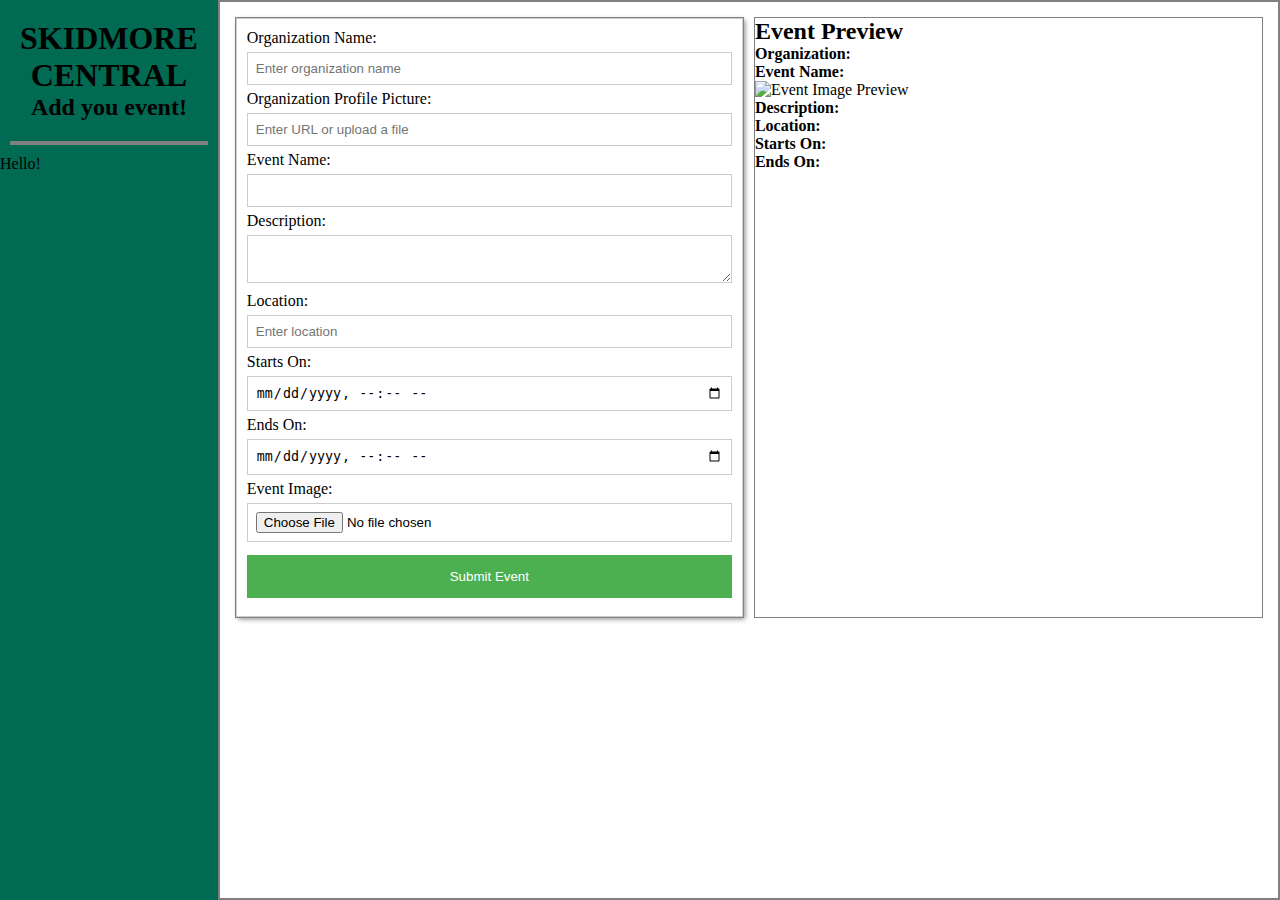
==== index.html @ 6e3338a6 "Added the base layout of a form and added css design to make it look nice" ====
<!DOCTYPE html>
<html lang="en">
<head>
    <meta charset="UTF-8">
    <meta name="viewport" content="width=device-width, initial-scale=1.0">
    <link rel="stylesheet" href="index.css">
    <link rel="stylesheet" href="css/eventForm.css">
    <title>SkidCentral</title>
</head>
<body>
    <div class="container">
        <div id="navbar">
            <div id="form_header">
                <h1>SKIDMORE CENTRAL</h1>
                <h2>Add you event!</h2>
            </div>
            <div id="horizontalLine"></div>
            <p>
                Hello!
            </p>
        </div>
        <div id="event-form">

            <div id="form_container">
                <div id="addEventInfo">
                    <form action="/submitEventInfo" method="POST" enctype="multipart/form-data">
                        <label for="organizationName">Organization Name:</label>
                        <input type="text" id="organizationName" name="organizationName" placeholder="Enter organization name" oninput="updatePreview()" required>
                
                        <label for="organizationProfilePicture">Organization Profile Picture:</label>
                        <input type="text" id="organizationProfilePicture" name="organizationProfilePicture" placeholder="Enter URL or upload a file">
                
                        <label for="name">Event Name:</label>
                        <input type="text" id="name" name="name" oninput="updatePreview()" required>
                
                        <label for="description">Description:</label>
                        <textarea id="description" name="description" oninput="updatePreview()" required></textarea>
                
                        <label for="location">Location:</label>
                        <input type="text" id="location" name="location" placeholder="Enter location" oninput="updatePreview()">
                
                        <label for="startsOn">Starts On:</label>
                        <input type="datetime-local" id="startsOn" name="startsOn" placeholder="YYYY-MM-DDTHH:MM" oninput="updatePreview()">
                
                        <label for="endsOn">Ends On:</label>
                        <input type="datetime-local" id="endsOn" name="endsOn" placeholder="YYYY-MM-DDTHH:MM" oninput="updatePreview()">
                
                        <label for="imagePath">Event Image:</label>
                        <input type="file" id="imagePath" name="imagePath" accept="image/*" onchange="updateImagePreview()">
                        
                
                        <button type="submit">Submit Event</button>
                    </form>
                </div>
                <div id="EventDisplay">
                    <h2>Event Preview</h2>
                        <p><strong>Organization:</strong> <span id="previewOrganizationName"></span></p>
                        <p><strong>Event Name:</strong> <span id="previewEventName"></span></p>
                        <img id="imagePreview" src="" alt="Event Image Preview" style="max-width: 100%; height: auto;">
                        <p><strong>Description:</strong> <span id="previewDescription"></span></p>
                        <p><strong>Location:</strong> <span id="previewLocation"></span></p>
                        <p><strong>Starts On:</strong> <span id="previewStartsOn"></span></p>
                        <p><strong>Ends On:</strong> <span id="previewEndsOn"></span></p>

                </div>
            </div>
            
        </div>
    </div>
    <script src="index.js" type="module"></script>
    <script src="js/eventFormDynamicInput.js" type="module"></script>
</body>
</html>
---- index.css ----
*{
    margin: 0px;
    padding: 0px;
}

.container{
    display: flex;
    flex-direction: row;
}

#navbar{
    flex: 1 1 17%;
    height: 100vh;
    background-color: #006a52;
}   

#event-form{
    flex: 1 1 83%;
    border: 2px solid grey;
}

#form_header{
    text-align: center;
    padding: 10px;
    margin: 10px ;
}

#horizontalLine{
    border: 2px solid grey;
    margin: 10px;
}
---- css/eventForm.css ----
#form_container{
    display: flex;
    flex-direction: row;
    
    padding: 10px;
}   

#addEventInfo, #EventDisplay{
    flex: 1 1 50%;
    border: 1px solid grey;
    margin: 5px;
}

form {
    /* width: 50%; */
    margin: auto;
    padding: 10px;
    border: 1px solid #ccc;
    box-shadow: 2px 2px 5px #888888;
}
input, textarea {
    width: 100%;
    padding: 8px;
    margin: 5px 0;
    display: inline-block;
    border: 1px solid #ccc;
    box-sizing: border-box;
}
button {
    background-color: #4CAF50;
    color: white;
    padding: 14px 20px;
    margin: 8px 0;
    border: none;
    cursor: pointer;
    width: 100%;
}
button:hover {
    opacity: 0.8;
}
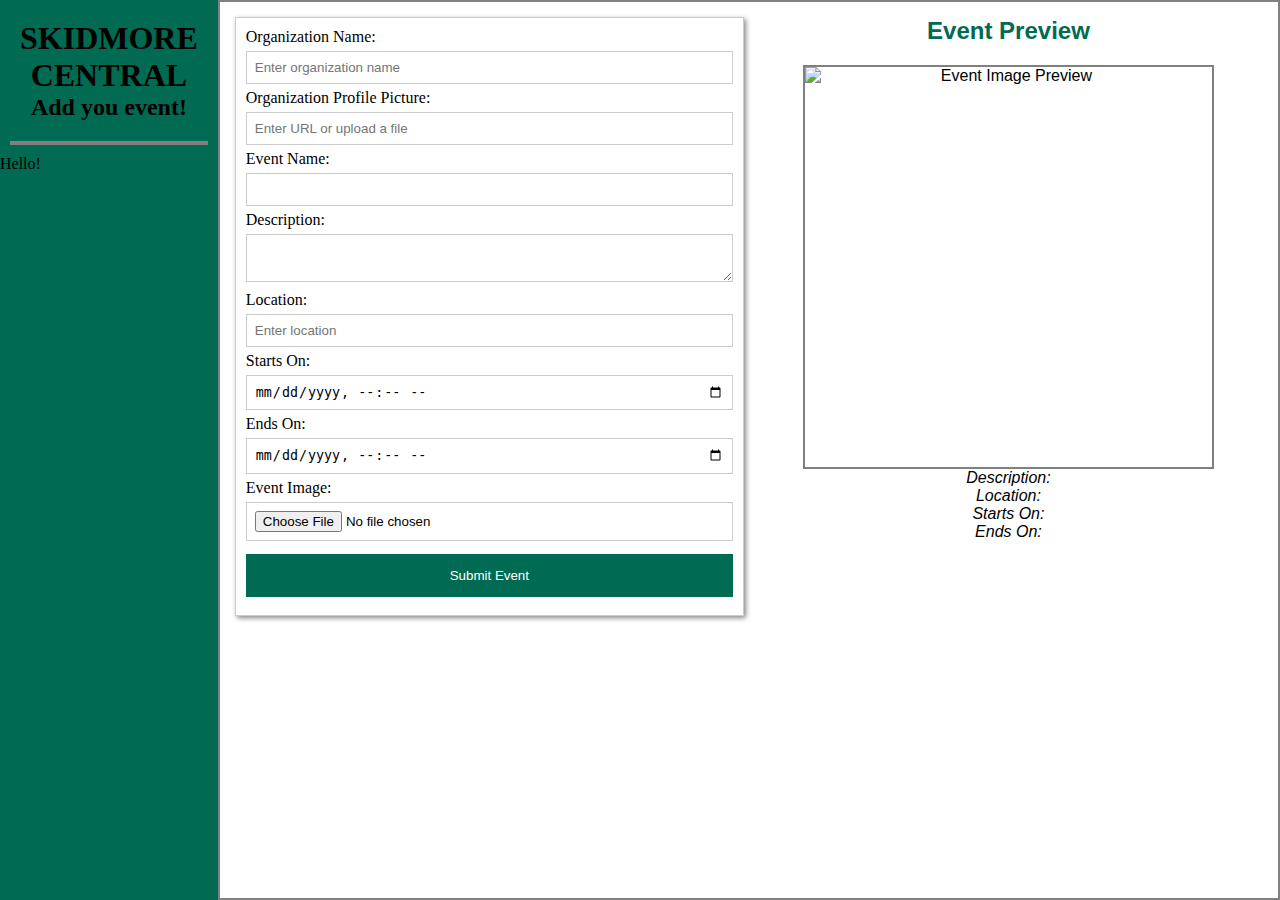
==== commit c639d79b: "Added a method that can extract the color with the highest coverage and use that as the background f" ====
--- a/index.html
+++ b/index.html
@@ -6,6 +6,7 @@
     <link rel="stylesheet" href="index.css">
     <link rel="stylesheet" href="css/eventForm.css">
     <title>SkidCentral</title>
+    <link rel="stylesheet" href="css/eventsPreview.css">
 </head>
 <body>
     <div class="container">
@@ -23,44 +24,44 @@
 
             <div id="form_container">
                 <div id="addEventInfo">
-                    <form action="/submitEventInfo" method="POST" enctype="multipart/form-data">
+                    <form id="eventForm">
                         <label for="organizationName">Organization Name:</label>
-                        <input type="text" id="organizationName" name="organizationName" placeholder="Enter organization name" oninput="updatePreview()" required>
+                        <input type="text" id="organizationName" name="organizationName" placeholder="Enter organization name"  required>
                 
                         <label for="organizationProfilePicture">Organization Profile Picture:</label>
                         <input type="text" id="organizationProfilePicture" name="organizationProfilePicture" placeholder="Enter URL or upload a file">
                 
                         <label for="name">Event Name:</label>
-                        <input type="text" id="name" name="name" oninput="updatePreview()" required>
+                        <input type="text" id="name" name="name"  required>
                 
                         <label for="description">Description:</label>
-                        <textarea id="description" name="description" oninput="updatePreview()" required></textarea>
+                        <textarea id="description" name="description"  required></textarea>
                 
                         <label for="location">Location:</label>
-                        <input type="text" id="location" name="location" placeholder="Enter location" oninput="updatePreview()">
+                        <input type="text" id="location" name="location" placeholder="Enter location" >
                 
                         <label for="startsOn">Starts On:</label>
-                        <input type="datetime-local" id="startsOn" name="startsOn" placeholder="YYYY-MM-DDTHH:MM" oninput="updatePreview()">
+                        <input type="datetime-local" id="startsOn" name="startsOn" placeholder="YYYY-MM-DDTHH:MM" >
                 
                         <label for="endsOn">Ends On:</label>
-                        <input type="datetime-local" id="endsOn" name="endsOn" placeholder="YYYY-MM-DDTHH:MM" oninput="updatePreview()">
+                        <input type="datetime-local" id="endsOn" name="endsOn" placeholder="YYYY-MM-DDTHH:MM" >
                 
                         <label for="imagePath">Event Image:</label>
-                        <input type="file" id="imagePath" name="imagePath" accept="image/*" onchange="updateImagePreview()">
-                        
+                        <input type="file" id="imagePath" name="imagePath" accept="image/*" >
                 
-                        <button type="submit">Submit Event</button>
+                        <button id="eventSubmitButton" type="button" >Submit Event</button>
                     </form>
                 </div>
+                
                 <div id="EventDisplay">
                     <h2>Event Preview</h2>
-                        <p><strong>Organization:</strong> <span id="previewOrganizationName"></span></p>
-                        <p><strong>Event Name:</strong> <span id="previewEventName"></span></p>
-                        <img id="imagePreview" src="" alt="Event Image Preview" style="max-width: 100%; height: auto;">
-                        <p><strong>Description:</strong> <span id="previewDescription"></span></p>
-                        <p><strong>Location:</strong> <span id="previewLocation"></span></p>
-                        <p><strong>Starts On:</strong> <span id="previewStartsOn"></span></p>
-                        <p><strong>Ends On:</strong> <span id="previewEndsOn"></span></p>
+                        <p> <span id="previewOrganizationName"></span></p>
+                        <p><span id="previewEventName"></span></p>
+                        <img id="imagePreview" src="" alt="Event Image Preview" style="max-width: 80%; height: auto;">
+                        <p><em>Description:</em> <span id="previewDescription"></span></p>
+                        <p><em>Location:</em> <span id="previewLocation"></span></p>
+                        <p><em>Starts On:</em> <span id="previewStartsOn"></span></p>
+                        <p><em>Ends On:</em> <span id="previewEndsOn"></span></p>
 
                 </div>
             </div>
@@ -69,5 +70,7 @@
     </div>
     <script src="index.js" type="module"></script>
     <script src="js/eventFormDynamicInput.js" type="module"></script>
+    <script src="js/firebaseStarter.js" type="module"></script>
+    <script src="js/highestColorFrequency.js" type="module"></script>
 </body>
 </html>--- a/css/eventForm.css
+++ b/css/eventForm.css
@@ -7,7 +7,7 @@
 
 #addEventInfo, #EventDisplay{
     flex: 1 1 50%;
-    border: 1px solid grey;
+    /* border: 1px solid grey; */
     margin: 5px;
 }
 
@@ -27,7 +27,7 @@
     box-sizing: border-box;
 }
 button {
-    background-color: #4CAF50;
+    background-color: #006a52;
     color: white;
     padding: 14px 20px;
     margin: 8px 0;
--- a/css/eventsPreview.css
+++ b/css/eventsPreview.css
@@ -0,0 +1,34 @@
+/* <div id="EventDisplay">
+                    <h2>Event Preview</h2>
+                        <p id=><strong>Organization:</strong> <span id="previewOrganizationName"></span></p>
+                        <p><strong>Event Name:</strong> <span id="previewEventName"></span></p>
+                        <img id="imagePreview" src="" alt="Event Image Preview" style="max-width: 80%; height: auto;">
+                        <p><strong>Description:</strong> <span id="previewDescription"></span></p>
+                        <p><strong>Location:</strong> <span id="previewLocation"></span></p>
+                        <p><strong>Starts On:</strong> <span id="previewStartsOn"></span></p>
+                        <p><strong>Ends On:</strong> <span id="previewEndsOn"></span></p>
+
+                </div> */
+
+#EventDisplay{
+    text-align: center;
+    font-family: 'Segoe UI', Tahoma, Geneva, Verdana, sans-serif;
+    font-weight: 200;
+}
+
+
+#EventDisplay h2{
+    text-align: center;
+    color: #006a52;
+    margin-bottom: 20px;
+}
+
+#EventDisplay 
+
+#imagePreview{
+    border: 2px solid grey;
+    max-width: 80%;
+    min-width: 80%;
+    min-height: 400px;
+}
+
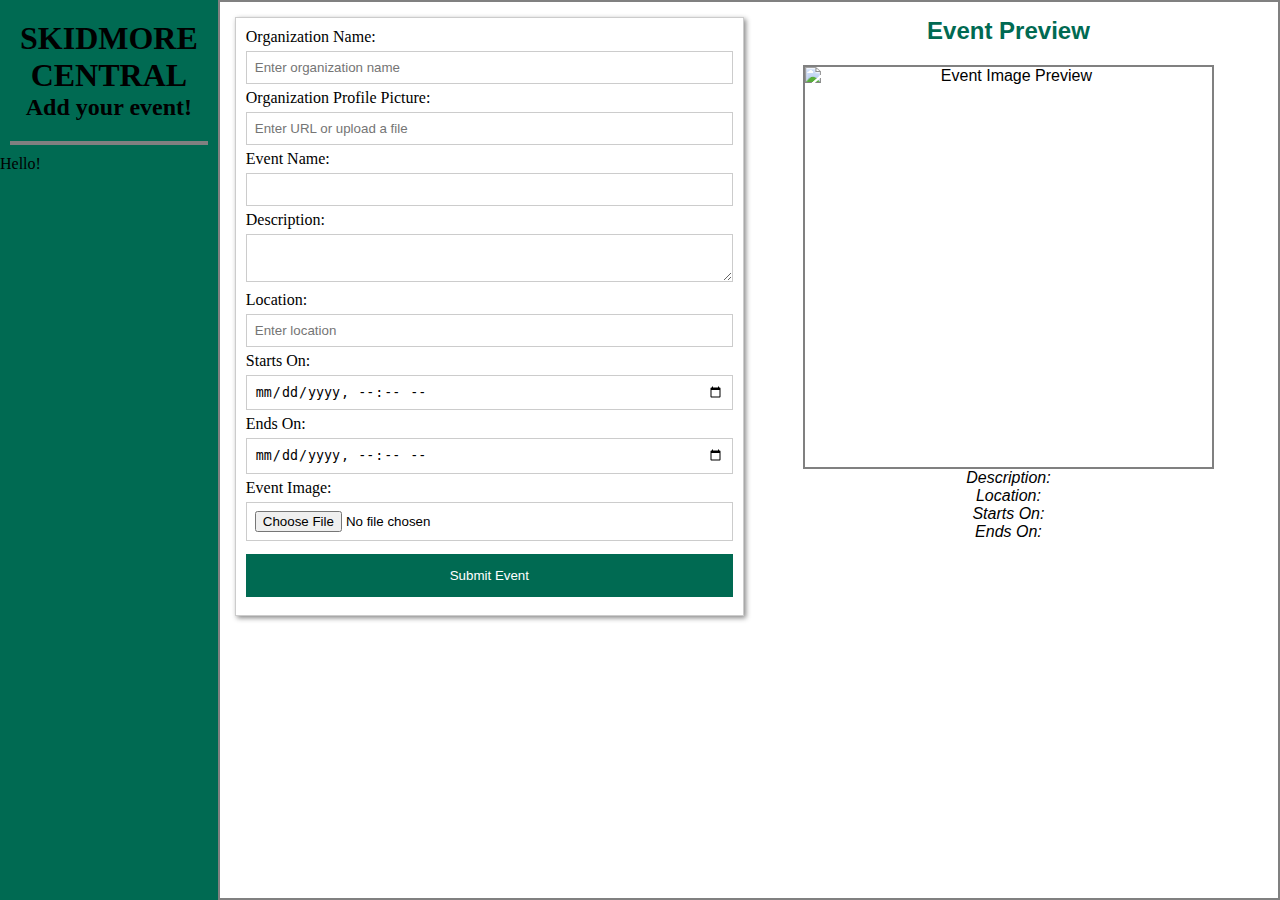
==== commit 8986261d: "Added a new method such that when the background is dark, text color is white" ====
--- a/index.html
+++ b/index.html
@@ -1,4 +1,19 @@
 <!DOCTYPE html>
+<!-- 
+    This is the HTML document for the SkidCentral event creation page. 
+    It includes a form for users to add new events, which are then displayed on a preview section.
+    The page uses several CSS stylesheets and JavaScript modules to enhance its functionality.
+    Links to CSS files:
+    1. index.css - Main stylesheet for basic styling.
+    2. css/eventForm.css - Specific styles for the event form.
+    3. css/eventsPreview.css - Styles for the event preview section.
+    Scripts included:
+    1. index.js - Main JavaScript file.
+    2. js/eventFormDynamicInput.js - Handles dynamic inputs in the form.
+    3. js/firebaseStarter.js - Initializes Firebase connection.
+    4. js/highestColorFrequency.js - Analyzes color frequency (possibly used for themes).
+-->
+
 <html lang="en">
 <head>
     <meta charset="UTF-8">
@@ -10,67 +25,83 @@
 </head>
 <body>
     <div class="container">
+        <!-- Navigation bar section -->
         <div id="navbar">
+            <!-- Header displaying the name of the portal and the purpose of the page -->
             <div id="form_header">
                 <h1>SKIDMORE CENTRAL</h1>
-                <h2>Add you event!</h2>
+                <h2>Add your event!</h2>
             </div>
+            <!-- Horizontal line for visual separation -->
             <div id="horizontalLine"></div>
+            <!-- Welcome message -->
             <p>
                 Hello!
             </p>
         </div>
+
+        <!-- Main event form container -->
         <div id="event-form">
-
             <div id="form_container">
+                <!-- Event information section -->
                 <div id="addEventInfo">
                     <form id="eventForm">
+                        <!-- Input for organization name -->
                         <label for="organizationName">Organization Name:</label>
-                        <input type="text" id="organizationName" name="organizationName" placeholder="Enter organization name"  required>
+                        <input type="text" id="organizationName" name="organizationName" placeholder="Enter organization name" required>
                 
+                        <!-- Input for uploading or entering a URL for the organization's profile picture -->
                         <label for="organizationProfilePicture">Organization Profile Picture:</label>
                         <input type="text" id="organizationProfilePicture" name="organizationProfilePicture" placeholder="Enter URL or upload a file">
                 
+                        <!-- Input for event name -->
                         <label for="name">Event Name:</label>
-                        <input type="text" id="name" name="name"  required>
+                        <input type="text" id="name" name="name" required>
                 
+                        <!-- Textarea for detailed event description -->
                         <label for="description">Description:</label>
-                        <textarea id="description" name="description"  required></textarea>
+                        <textarea id="description" name="description" required></textarea>
                 
+                        <!-- Input for event location -->
                         <label for="location">Location:</label>
-                        <input type="text" id="location" name="location" placeholder="Enter location" >
+                        <input type="text" id="location" name="location" placeholder="Enter location">
                 
+                        <!-- Input fields for start and end time of the event -->
                         <label for="startsOn">Starts On:</label>
-                        <input type="datetime-local" id="startsOn" name="startsOn" placeholder="YYYY-MM-DDTHH:MM" >
+                        <input type="datetime-local" id="startsOn" name="startsOn">
                 
                         <label for="endsOn">Ends On:</label>
-                        <input type="datetime-local" id="endsOn" name="endsOn" placeholder="YYYY-MM-DDTHH:MM" >
+                        <input type="datetime-local" id="endsOn" name="endsOn">
                 
+                        <!-- File input for event image -->
                         <label for="imagePath">Event Image:</label>
-                        <input type="file" id="imagePath" name="imagePath" accept="image/*" >
+                        <input type="file" id="imagePath" name="imagePath" accept="image/*">
                 
-                        <button id="eventSubmitButton" type="button" >Submit Event</button>
+                        <!-- Submit button for the form -->
+                        <button id="eventSubmitButton" type="button">Submit Event</button>
                     </form>
                 </div>
                 
+                <!-- Event preview section -->
                 <div id="EventDisplay">
                     <h2>Event Preview</h2>
-                        <p> <span id="previewOrganizationName"></span></p>
-                        <p><span id="previewEventName"></span></p>
-                        <img id="imagePreview" src="" alt="Event Image Preview" style="max-width: 80%; height: auto;">
-                        <p><em>Description:</em> <span id="previewDescription"></span></p>
-                        <p><em>Location:</em> <span id="previewLocation"></span></p>
-                        <p><em>Starts On:</em> <span id="previewStartsOn"></span></p>
-                        <p><em>Ends On:</em> <span id="previewEndsOn"></span></p>
-
+                    <!-- Dynamic placeholders for the event preview -->
+                    <p> <span id="previewOrganizationName"></span></p>
+                    <p><span id="previewEventName"></span></p>
+                    <img id="imagePreview" src="" alt="Event Image Preview" style="max-width: 80%; height: auto;">
+                    <p><em>Description:</em> <span id="previewDescription"></span></p>
+                    <p><em>Location:</em> <span id="previewLocation"></span></p>
+                    <p><em>Starts On:</em> <span id="previewStartsOn"></span></p>
+                    <p><em>Ends On:</em> <span id="previewEndsOn"></span></p>
                 </div>
             </div>
-            
         </div>
     </div>
+
+    <!-- Scripts for handling form inputs and backend integration -->
     <script src="index.js" type="module"></script>
     <script src="js/eventFormDynamicInput.js" type="module"></script>
     <script src="js/firebaseStarter.js" type="module"></script>
     <script src="js/highestColorFrequency.js" type="module"></script>
 </body>
-</html>+</html>
